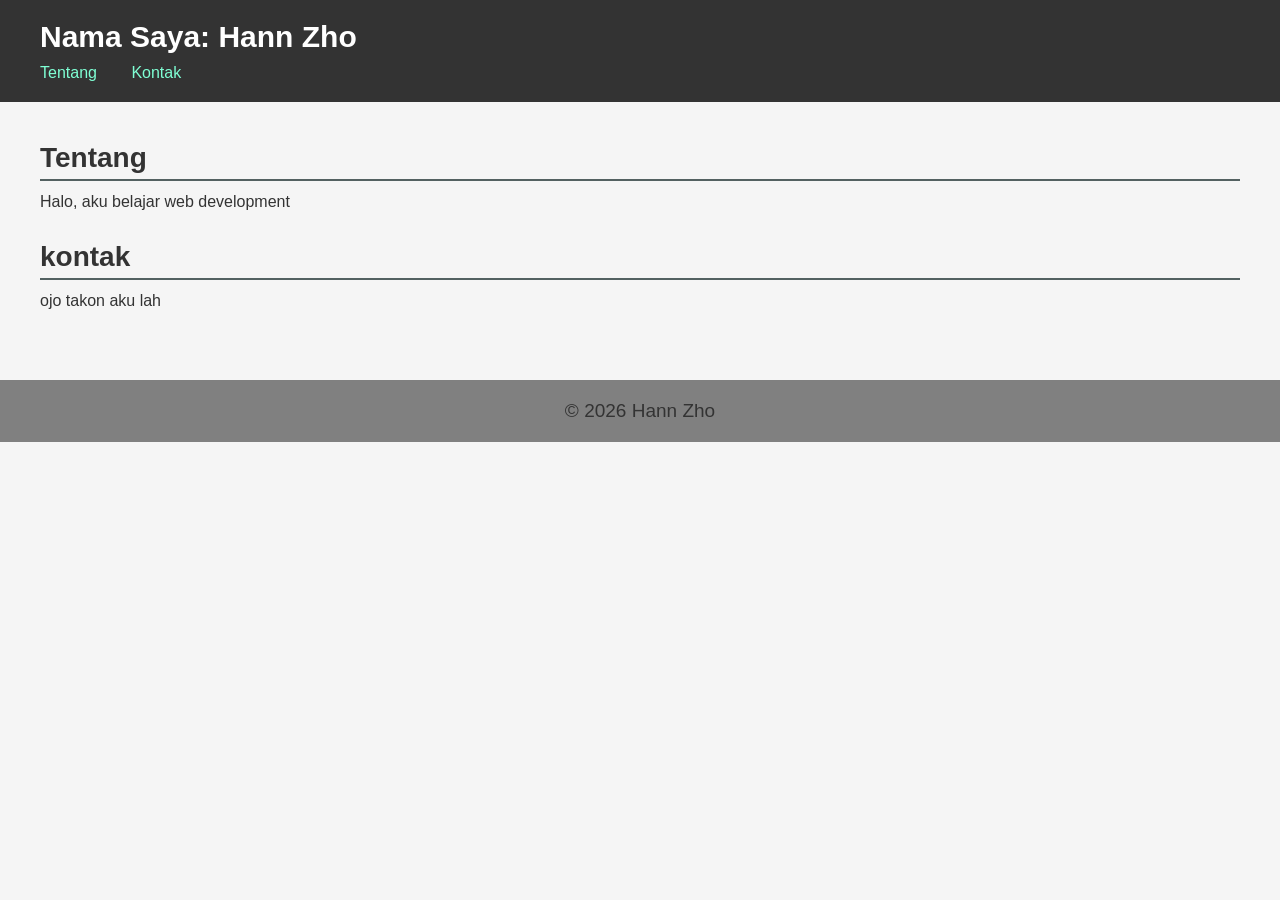
==== index.html @ df79230c "commit pertama SC" ====
<!DOCTYPE html>
<html lang="en">
<head>
    <meta charset="UTF-8">
    <meta name="viewport" content="width=device-width, initial-scale=1.0">
    <title>Profile Saya</title>
    <link rel="stylesheet" href="style.css">
</head>
<body>

      <header>
        <h1>Nama Saya: Hann Zho</h1>
        <nav>
            <a href="tentang">Tentang</a>
            <a href="kontak">Kontak</a>
        </nav>
      </header>

      <main>
        <section id="tentang">
            <h2>Tentang</h2>
            <p>Halo, aku belajar web development</p>
        </section>

        <section id="kontak">
            <h2>kontak</h2>
            <p>ojo takon aku lah</p>
        </section>
      </main>

      <footer>
        <p>&copy; 2026 Hann Zho</p>
      </footer>

</body>
</html>
---- style.css ----
*{
    margin: 0;
    padding: 0;
    box-sizing: border-box;
}

body{
    font-family: Arial, Helvetica, sans-serif;
    background-color: #f5f5f5;
    color: #333;
}

header{
    background-color: #333;
    color: #fff;
    padding: 20px 40px;
}

header h1{
    font-size: 30px;
    margin-bottom: 10px;
}

nav a{
    color: aquamarine;
    text-decoration: none;
    margin-right: 30px;
}

nav a:hover{
    color: rgb(163, 176, 235);
}

main{
    padding: 40px;
}

section{
    margin-bottom: 30px;
}

section h2{
    font-size: 28px;
    border-bottom: 2px solid rgb(83, 97, 97);
    padding-bottom: 5px;
    margin-bottom: 12px;
}

footer{
    background-color: gray;
    text-align: center;
    padding: 20px;
    font-size: 19px;
}
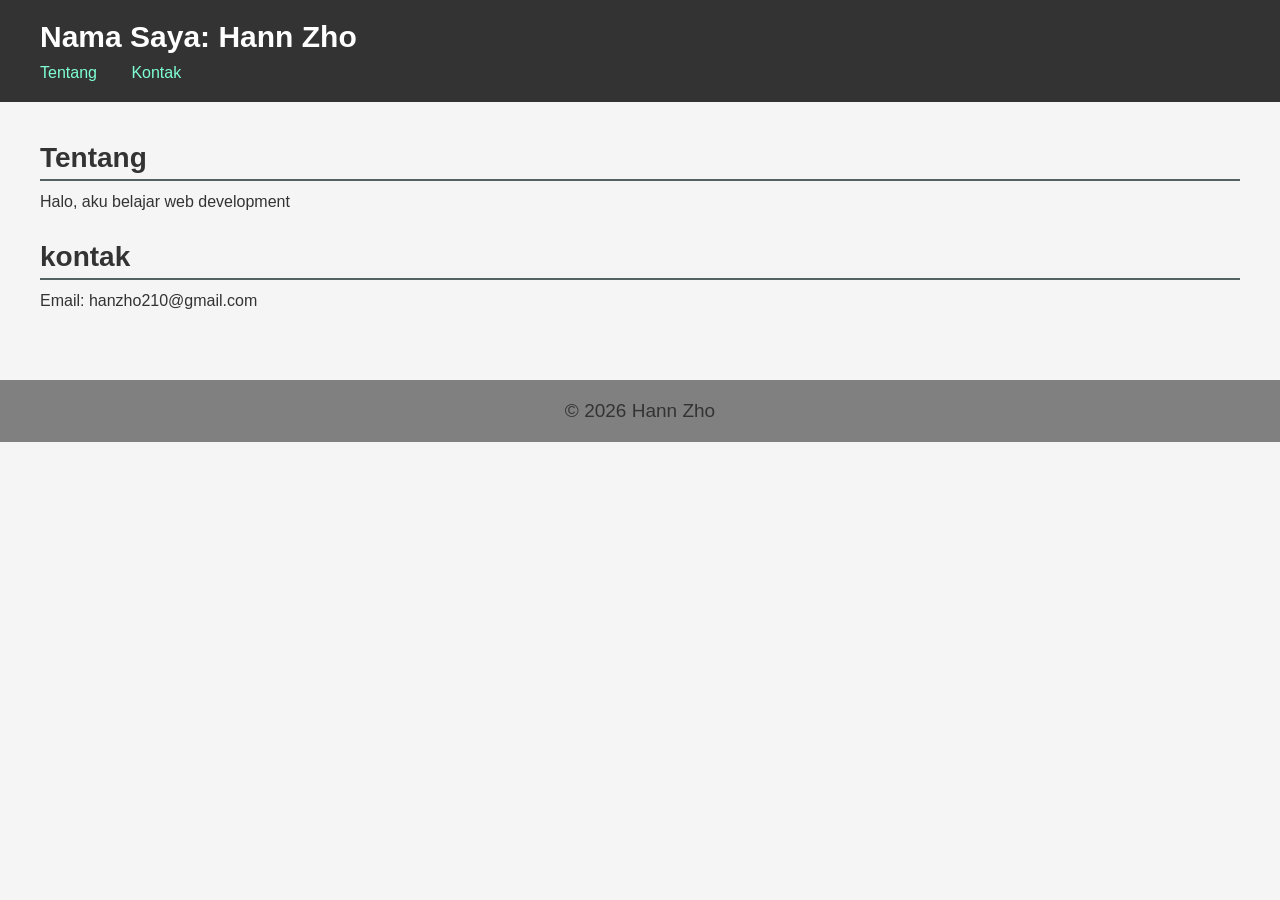
==== commit c093c97d: "Update contact information in index.html" ====
--- a/index.html
+++ b/index.html
@@ -24,7 +24,7 @@
 
         <section id="kontak">
             <h2>kontak</h2>
-            <p>ojo takon aku lah</p>
+            <p>Email: hanzho210@gmail.com</p>
         </section>
       </main>
 
@@ -33,4 +33,4 @@
       </footer>
 
 </body>
-</html>+</html>
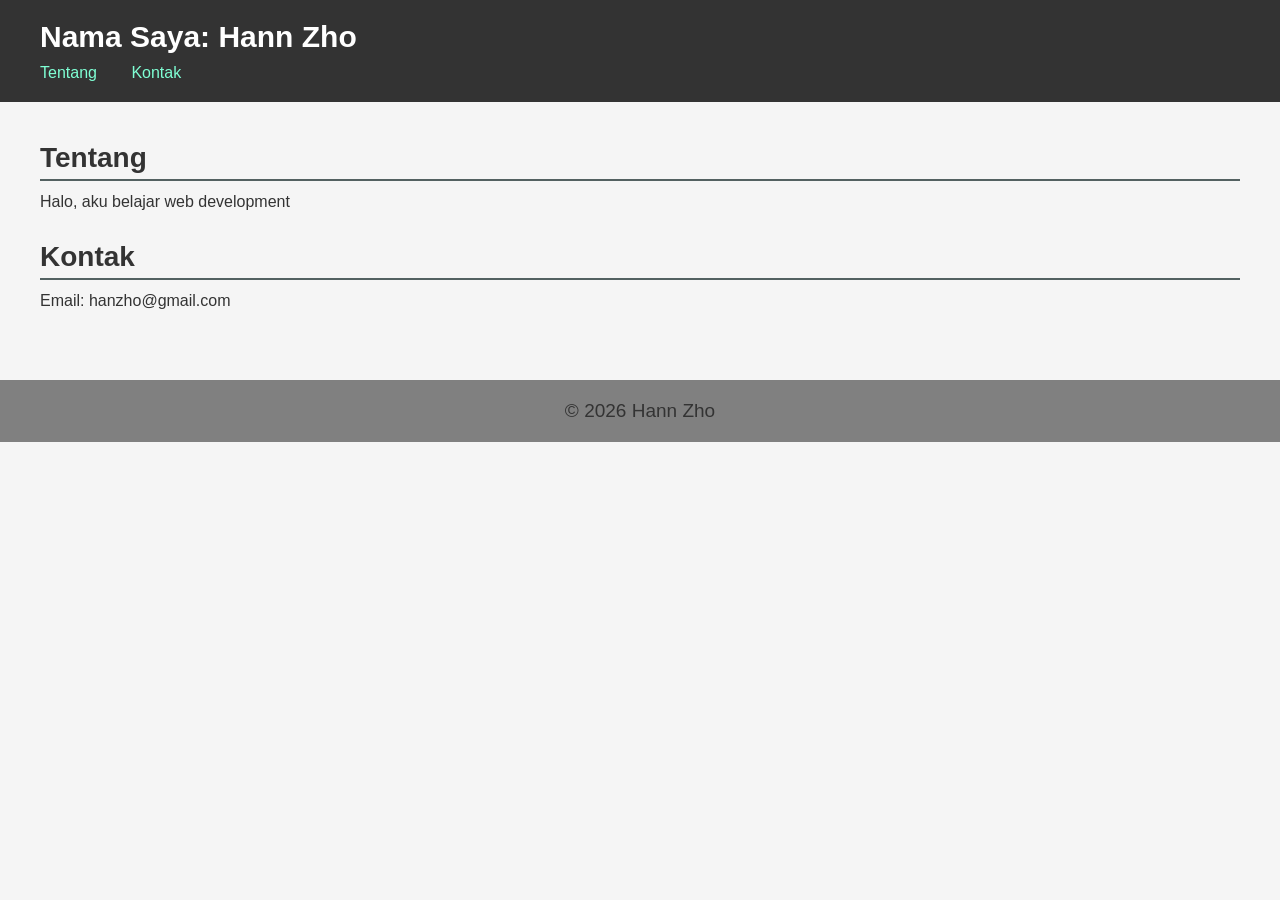
==== commit 0f4eb314: "tailwind" ====
--- a/index.html
+++ b/index.html
@@ -23,8 +23,8 @@
         </section>
 
         <section id="kontak">
-            <h2>kontak</h2>
-            <p>Email: hanzho210@gmail.com</p>
+            <h2>Kontak</h2>
+            <p>Email: hanzho@gmail.com</p>
         </section>
       </main>
 
@@ -33,4 +33,4 @@
       </footer>
 
 </body>
-</html>
+</html>
